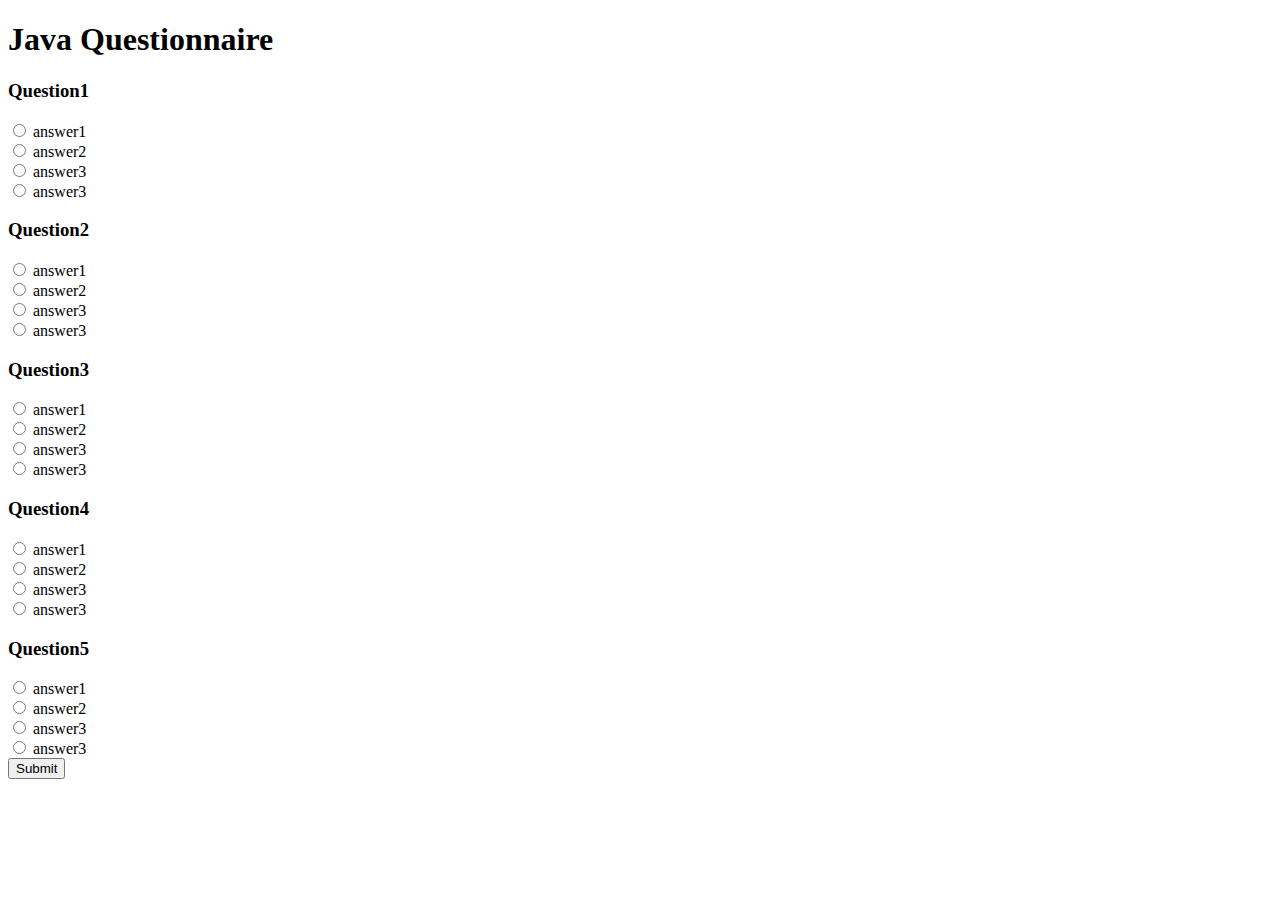
==== questionnaire.html @ 225e592d "Initial commit" ====
<!DOCTYPE html>
<html>
<head>
  <meta charset="utf-8">
  <meta name="viewport" content="width=device-width">
  <title>Questionnaire</title>
</head>
<body>
	
	<h1>Java Questionnaire</h1>
	<form id="questionnaire">
		<h3>Question1</h3>
		<input type="radio" name="answerType1" value="a"> answer1 <br>
		<input type="radio" name="answerType1" value="b"> answer2 <br>
		<input type="radio" name="answerType1" value="c"> answer3 <br>
		<input type="radio" name="answerType1" value="d"> answer3 <br>

		<h3>Question2</h3>
		<input type="radio" name="answerType2" value="a"> answer1 <br>
		<input type="radio" name="answerType2" value="b"> answer2 <br>
		<input type="radio" name="answerType2" value="c"> answer3 <br>
		<input type="radio" name="answerType2" value="d"> answer3 <br>

		<h3>Question3</h3>
		<input type="radio" name="answerType3" value="a"> answer1 <br>
		<input type="radio" name="answerType3" value="b"> answer2 <br>
		<input type="radio" name="answerType3" value="c"> answer3 <br>
		<input type="radio" name="answerType3" value="d"> answer3 <br>

		<h3>Question4</h3>
		<input type="radio" name="answerType4" value="a"> answer1 <br>
		<input type="radio" name="answerType4" value="b"> answer2 <br>
		<input type="radio" name="answerType4" value="c"> answer3 <br>
		<input type="radio" name="answerType4" value="d"> answer3 <br>

		<h3>Question5</h3>
		<input type="radio" name="answerType5" value="a"> answer1 <br>
		<input type="radio" name="answerType5" value="b"> answer2 <br>
		<input type="radio" name="answerType5" value="c"> answer3 <br>
		<input type="radio" name="answerType5" value="d"> answer3 <br>

		<input type="submit">
	</form>
	<script src="QuestionnaireScript.js"></script>
</body>
</html>
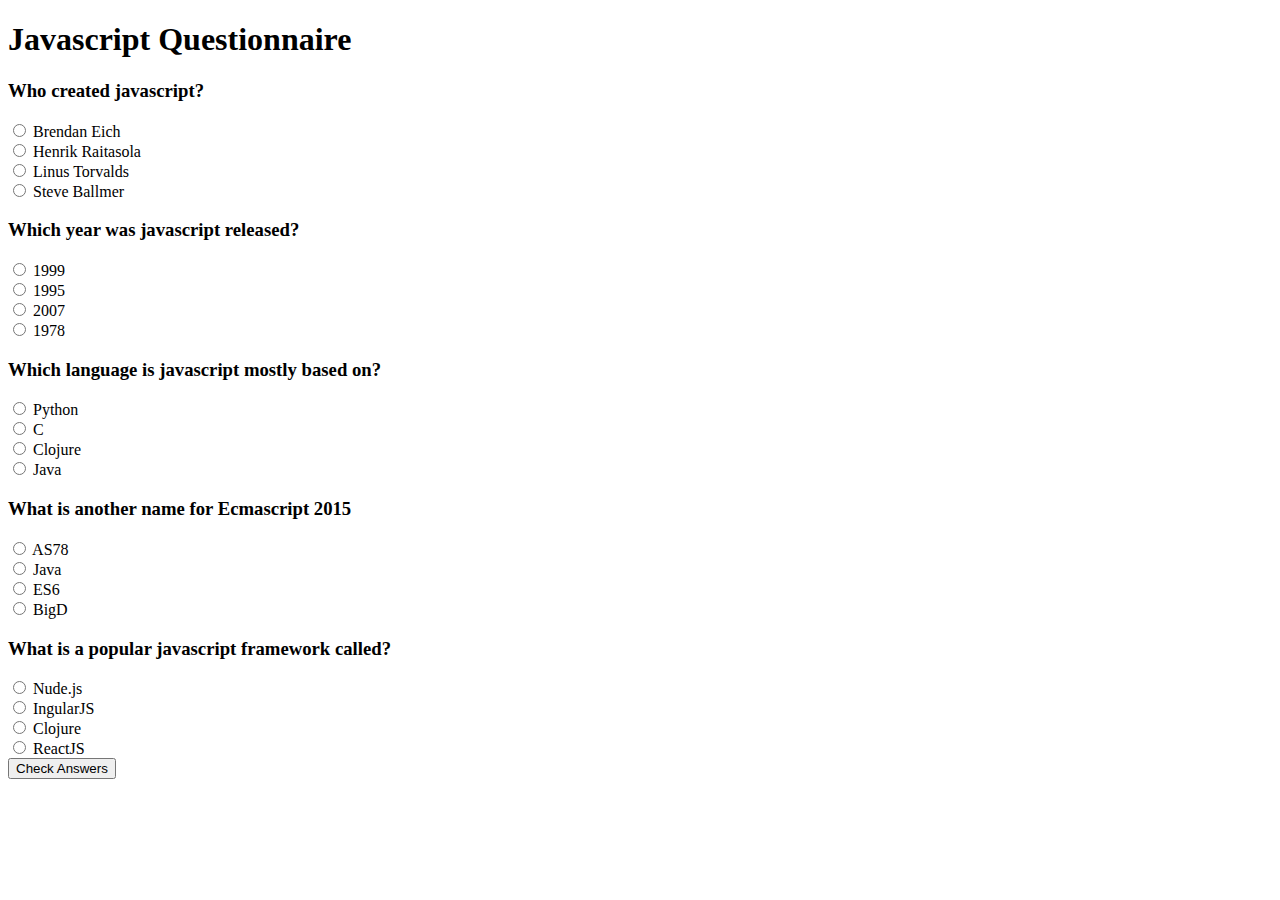
==== commit 4d0c16d9: "Created content for the questionnaire." ====
--- a/questionnaire.html
+++ b/questionnaire.html
@@ -7,39 +7,79 @@
 </head>
 <body>
 	
-	<h1>Java Questionnaire</h1>
+	<h1>Javascript Questionnaire</h1>
 	<form id="questionnaire">
-		<h3>Question1</h3>
-		<input type="radio" name="answerType1" value="a"> answer1 <br>
-		<input type="radio" name="answerType1" value="b"> answer2 <br>
-		<input type="radio" name="answerType1" value="c"> answer3 <br>
-		<input type="radio" name="answerType1" value="d"> answer3 <br>
+		<h3>Who created javascript?</h3>
+		<div>
+			<input type="radio" name="answerType1" value="*a"> Brendan Eich
+		</div>
+		<div>
+			<input type="radio" name="answerType1" value="b"> Henrik Raitasola
+		</div>
+		<div>
+			<input type="radio" name="answerType1" value="c"> Linus Torvalds
+		</div>
+		<div>
+			<input type="radio" name="answerType1" value="d"> Steve Ballmer
+		</div>
 
-		<h3>Question2</h3>
-		<input type="radio" name="answerType2" value="a"> answer1 <br>
-		<input type="radio" name="answerType2" value="b"> answer2 <br>
-		<input type="radio" name="answerType2" value="c"> answer3 <br>
-		<input type="radio" name="answerType2" value="d"> answer3 <br>
+		<h3>Which year was javascript released?</h3>
+		<div>
+			<input type="radio" name="answerType2" value="a"> 1999
+		</div>
+		<div>
+			<input type="radio" name="answerType2" value="*b"> 1995
+		</div>
+		<div>
+			<input type="radio" name="answerType2" value="c"> 2007
+		</div>
+		<div>
+			<input type="radio" name="answerType2" value="d"> 1978
+		</div>
 
-		<h3>Question3</h3>
-		<input type="radio" name="answerType3" value="a"> answer1 <br>
-		<input type="radio" name="answerType3" value="b"> answer2 <br>
-		<input type="radio" name="answerType3" value="c"> answer3 <br>
-		<input type="radio" name="answerType3" value="d"> answer3 <br>
+		<h3>Which language is javascript mostly based on?</h3>
+		<div>
+			<input type="radio" name="answerType3" value="a"> Python
+		</div>
+		<div>
+			<input type="radio" name="answerType3" value="*b"> C
+		</div>
+		<div>
+			<input type="radio" name="answerType3" value="c"> Clojure
+		</div>
+		<div>
+			<input type="radio" name="answerType3" value="d"> Java
+		</div>
 
-		<h3>Question4</h3>
-		<input type="radio" name="answerType4" value="a"> answer1 <br>
-		<input type="radio" name="answerType4" value="b"> answer2 <br>
-		<input type="radio" name="answerType4" value="c"> answer3 <br>
-		<input type="radio" name="answerType4" value="d"> answer3 <br>
+		<h3>What is another name for Ecmascript 2015</h3>
+		<div>
+			<input type="radio" name="answerType4" value="a"> AS78
+		</div>
+		<div>
+			<input type="radio" name="answerType4" value="b"> Java
+		</div>
+		<div>
+			<input type="radio" name="answerType4" value="*c"> ES6
+		</div>
+		<div>
+			<input type="radio" name="answerType4" value="d"> BigD
+		</div>
 
-		<h3>Question5</h3>
-		<input type="radio" name="answerType5" value="a"> answer1 <br>
-		<input type="radio" name="answerType5" value="b"> answer2 <br>
-		<input type="radio" name="answerType5" value="c"> answer3 <br>
-		<input type="radio" name="answerType5" value="d"> answer3 <br>
+		<h3>What is a popular javascript framework called?</h3>
+		<div>
+			<input type="radio" name="answerType5" value="a"> Nude.js
+		</div>
+		<div>
+			<input type="radio" name="answerType5" value="b"> IngularJS
+		</div>
+		<div>
+			<input type="radio" name="answerType5" value="c"> Clojure
+		</div>
+		<div>
+			<input type="radio" name="answerType5" value="*d"> ReactJS
+		</div>
 
-		<input type="submit">
+		<input type="submit" value="Check Answers">
 	</form>
 	<script src="QuestionnaireScript.js"></script>
 </body>
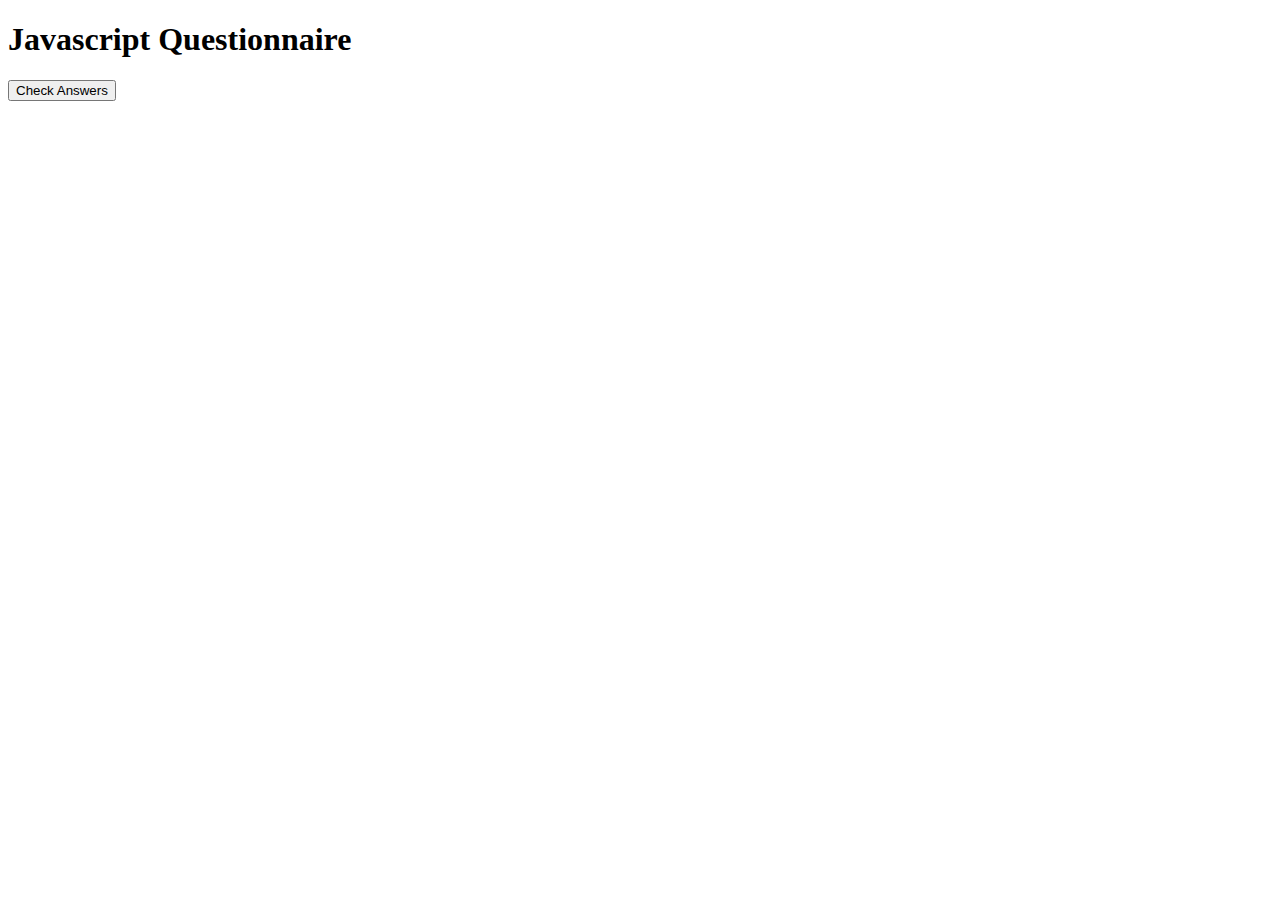
==== commit 1230e28f: "isEveryQuestionAnswered() -function validates dynamic questions." ====
--- a/questionnaire.html
+++ b/questionnaire.html
@@ -9,76 +9,7 @@
 	
 	<h1>Javascript Questionnaire</h1>
 	<form id="questionnaire">
-		<h3>Who created javascript?</h3>
-		<div>
-			<input type="radio" name="answerType1" value="*a"> Brendan Eich
-		</div>
-		<div>
-			<input type="radio" name="answerType1" value="b"> Henrik Raitasola
-		</div>
-		<div>
-			<input type="radio" name="answerType1" value="c"> Linus Torvalds
-		</div>
-		<div>
-			<input type="radio" name="answerType1" value="d"> Steve Ballmer
-		</div>
-
-		<h3>Which year was javascript released?</h3>
-		<div>
-			<input type="radio" name="answerType2" value="a"> 1999
-		</div>
-		<div>
-			<input type="radio" name="answerType2" value="*b"> 1995
-		</div>
-		<div>
-			<input type="radio" name="answerType2" value="c"> 2007
-		</div>
-		<div>
-			<input type="radio" name="answerType2" value="d"> 1978
-		</div>
-
-		<h3>Which language is javascript mostly based on?</h3>
-		<div>
-			<input type="radio" name="answerType3" value="a"> Python
-		</div>
-		<div>
-			<input type="radio" name="answerType3" value="*b"> C
-		</div>
-		<div>
-			<input type="radio" name="answerType3" value="c"> Clojure
-		</div>
-		<div>
-			<input type="radio" name="answerType3" value="d"> Java
-		</div>
-
-		<h3>What is another name for Ecmascript 2015</h3>
-		<div>
-			<input type="radio" name="answerType4" value="a"> AS78
-		</div>
-		<div>
-			<input type="radio" name="answerType4" value="b"> Java
-		</div>
-		<div>
-			<input type="radio" name="answerType4" value="*c"> ES6
-		</div>
-		<div>
-			<input type="radio" name="answerType4" value="d"> BigD
-		</div>
-
-		<h3>What is a popular javascript framework called?</h3>
-		<div>
-			<input type="radio" name="answerType5" value="a"> Nude.js
-		</div>
-		<div>
-			<input type="radio" name="answerType5" value="b"> IngularJS
-		</div>
-		<div>
-			<input type="radio" name="answerType5" value="c"> Clojure
-		</div>
-		<div>
-			<input type="radio" name="answerType5" value="*d"> ReactJS
-		</div>
-
+		<div id="questions"></div>
 		<input type="submit" value="Check Answers">
 	</form>
 	<script src="QuestionnaireScript.js"></script>
